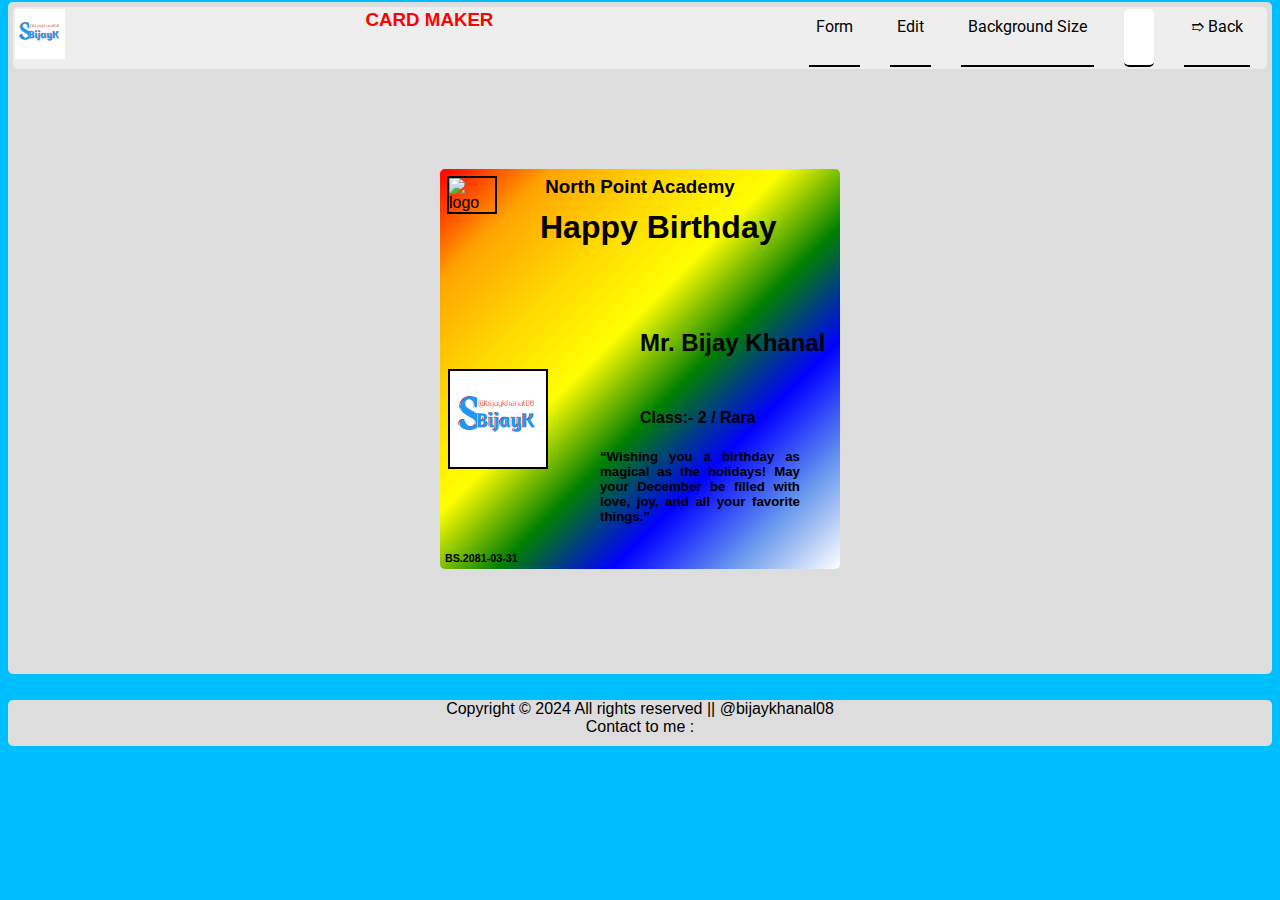
==== card.html @ 873ac7bd "Update card.html" ====
<!DOCTYPE html>
<html lang="en">
<head>
  <meta charset="UTF-8">
  <meta http-equiv="X-UA-Compatible" content="IE=Edge">
  <meta name="viewport" content="width=device-width, initial-scale=1">

  <title>sBijayK</title>
  
  <!-- HTML -->
  

  <!-- Custom Styles -->
 <link href="https://fonts.googleapis.com/css2?family=Roboto&display=swap" rel="stylesheet">
  <link href="https://fonts.googleapis.com/css2?family=Dancing+Script&family=Pacifico&family=Great+Vibes&family=Allura&family=Satisfy&family=Cookie&family=Shadows+Into+Light&family=Agatha&family=Self+Deception&family=Lemon+Jelly&family=Lovely+Coffee&family=The+Scientist&display=swap" rel="stylesheet">
<link rel="stylesheet" href="https://cdnjs.cloudflare.com/ajax/libs/font-awesome/6.6.0/css/all.min.css" integrity="sha512-Kc323vGBEqzTmouAECnVceyQqyqdsSiqLQISBL29aUW4U/M7pSPA/gEUZQqv1cwx4OnYxTxve5UMg5GT6L4JJg==" crossorigin="anonymous" referrerpolicy="no-referrer" />
  <link rel="stylesheet" href="style.css">
 <link rel="website icon" type="png" href="img/mero.jpg">
 <link href="https://nepalidatepicker.sajanmaharjan.com.np/nepali.datepicker/css/nepali.datepicker.v4.0.1.min.css" rel="stylesheet" type="text/css" />
 <link href="/path/to/local/nepali.datepicker.min.css" rel="stylesheet" type="text/css" />
 
 <script src="https://html2canvas.hertzen.com/dist/html2canvas.min.js"></script>
 <link rel="stylesheet" href="https://cdnjs.cloudflare.com/ajax/libs/cropperjs/1.5.12/cropper.min.css">
 <script src="https://cdnjs.cloudflare.com/ajax/libs/cropperjs/1.5.12/cropper.min.js"></script>
</head>

<body>
  <div class="whole">
    <div class="top">
      <div class="logo">
        <h3><img src="img/mero.jpg" width="50"></h3>
      </div>
      <div class="Title">
        <h3>CARD MAKER</h3>
      </div>
      <ul>
    <li onclick="Form()" id="FO">Form</li>
    
    <li onclick="Edit()" id="ED">Edit</li>
    <li onclick="BS()" id="BS">Background Size</li>
<li id="dwn"> <i class="fa-solid fa-download"></i>
</li>
    <li onclick="Back()">➱ Back</li>
      </ul>
    </div>
 <div class="main">
   <div class="mid">
    <div class="result">
      <img src="" id="baback" alt="h">
      <img src="logo.png" alt="logo" id="logo">
      <h3 id="npa">North Point Academy</h3>
   <h1 id="statuS">Happy Birthday</h1>
      <img src="img/mero.jpg" alt="" id="pp">
      <h2 id="bName">Mr. Bijay Khanal</h2>
      <h4 id="clsp">Class:- 2 / Rara</h4>
      <h5 id="wishess">“Wishing you a birthday as magical as the holidays! May your December be filled with love, joy, and all your favorite things.”</h5>
      <h6 id="daTe">BS.2081-03-31</h6>
    </div>
         <div class="editz" id="scLogo">
          <h3>School's Logo</h3>
          <hr><br>
          <div class="grid">
            <label for="size">Size :-</label>
          <div>  <input type="range" id="size" min="0" max="100" class="range" value="0" oninput="rangeSliderA(this.value)">
                 <p id="rangeValueA">0%</p>
          </div>
          <label>Border Radius :-</label>
             <div>  <input type="range" id="size" min="0" max="100" class="range" value="0" oninput="rangeSliderG(this.value)">
                 <p id="rangeValueG">0%</p>
          </div>
          <label>Border :-</label>
          <button onclick="nonBorder()">Hide Border</button>
            <label for="color">Border Color :-</label>
            <input type="color" id="colorA">
      

          </div>
        </div>
          <div class="editz" id="scPp">
            <h3>Image</h3>
            <hr><br>
            <div class="grid">
              <label for="size">Size :-</label>
              <div> <input type="range" id="size" min="0" max="100" class="range" value="0" oninput="rangeSliderC(this.value)">
                <p id="rangeValueC">0%</p>
              </div>
              <label>Border Radius :-</label>
              <div> <input type="range" id="size" min="0" max="100" class="range" value="0" oninput="rangeSliderH(this.value)">
                <p id="rangeValueH">0%</p>
              </div>
              <label>Border :-</label>
              <button onclick="nonBorderA()">Hide Border</button>
              <label for="color">Border Color :-</label>
              <input type="color" id="colorC">
 
 
            </div>
          </div>
    
        <div class="editz" id="scName">
          <h3>School's Name</h3>
          <hr><br>
          <div class="grid">
            <label for="size">Size :-</label>
          <div>  <input type="range" id="size" min="0" max="100" class="range" value="0" oninput="rangeSlider(this.value)">
                 <p id="rangeValue">0%</p>
          </div>
            <label for="color">Color :-</label>
            <input type="color" id="color">
       <label for="font">Font</label>
      <select id="font" onchange="changeFont()">
       <optgroup label="Normal Fonts">
            <option value="tahoma">Tahoma</option>
            <option value="times new roman">Times New Roman</option>
            <option value="roboto">Roboto</option>
        </optgroup>
        <optgroup label="Cursive Fonts">
            <option value="'Pacifico', cursive">Pacifico</option>
            <option value="'Comic Sans MS', cursive">Comic Sans MS</option>
            <option value="'Dancing Script', cursive">Dancing Script</option>
            <option value="'Great Vibes', cursive">Great Vibes</option>
            <option value="'Allura', cursive">Allura</option>
            <option value="'Satisfy', cursive">Satisfy</option>
            <option value="'Cookie', cursive">Cookie</option>
            <option value="'Shadows Into Light', cursive">Shadows Into Light</option>
       
        </optgroup>



</select>
        <button type="submit" onclick="bold()">B</button>
       <button type="submit" onclick="uppercase()">Uppercase</button> 

          </div>
        </div>
  
        <div class="editz" id="scStatus">
          <h3>Title</h3>
          <hr><br>
          <div class="grid">
            <label for="size">Size :-</label>
          <div>  <input type="range" id="size" min="0" max="100" class="range" value="0" oninput="rangeSliderB(this.value)">
                 <p id="rangeValueB">0%</p>
          </div>
            <label for="colorB">Color :-</label>
            <input type="color" id="colorB">
       <label for="font">Font</label>
      <select id="fontB" onchange="changeFont()">
       <optgroup label="Normal Fonts">
            <option value="tahoma">Tahoma</option>
            <option value="times new roman">Times New Roman</option>
            <option value="roboto">Roboto</option>
        </optgroup>
        <optgroup label="Cursive Fonts">
            <option value="'Pacifico', cursive">Pacifico</option>
            <option value="'Comic Sans MS', cursive">Comic Sans MS</option>
            <option value="'Dancing Script', cursive">Dancing Script</option>
            <option value="'Great Vibes', cursive">Great Vibes</option>
            <option value="'Allura', cursive">Allura</option>
            <option value="'Satisfy', cursive">Satisfy</option>
            <option value="'Cookie', cursive">Cookie</option>
            <option value="'Shadows Into Light', cursive">Shadows Into Light</option>
       
        </optgroup>



</select>
        <button type="submit" onclick="boldB()">B</button>
       <button type="submit" onclick="uppercaseB()">Uppercase</button> 

          </div>
        </div>
      
        <div class="editz" id="bBName">
          <h3>Name</h3>
          <hr><br>
          <div class="grid">
            <label for="size">Size :-</label>
          <div>  <input type="range" id="size" min="0" max="100" class="range" value="0" oninput="rangeSliderD(this.value)">
                 <p id="rangeValueD">0%</p>
          </div>
            <label for="colorD">Color :-</label>
            <input type="color" id="colorD">
       <label for="font">Font</label>
      <select id="fontD" onchange="changeFontD()">
       <optgroup label="Normal Fonts">
            <option value="tahoma">Tahoma</option>
            <option value="times new roman">Times New Roman</option>
            <option value="roboto">Roboto</option>
        </optgroup>
        <optgroup label="Cursive Fonts">
            <option value="'Pacifico', cursive">Pacifico</option>
            <option value="'Comic Sans MS', cursive">Comic Sans MS</option>
            <option value="'Dancing Script', cursive">Dancing Script</option>
            <option value="'Great Vibes', cursive">Great Vibes</option>
            <option value="'Allura', cursive">Allura</option>
            <option value="'Satisfy', cursive">Satisfy</option>
            <option value="'Cookie', cursive">Cookie</option>
            <option value="'Shadows Into Light', cursive">Shadows Into Light</option>
       
        </optgroup>



</select>
        <button type="submit" onclick="boldD()">B</button>
       <button type="submit" onclick="uppercaseD()">Uppercase</button> 

          </div>
        </div>
  
          <div class="editz" id="bBcls">
          <h3>Class / Section</h3>
          <hr><br>
          <div class="grid">
            <label for="size">Size :-</label>
          <div>  <input type="range" id="size" min="0" max="100" class="range" value="0" oninput="rangeSliderE(this.value)">
                 <p id="rangeValueE">0%</p>
          </div>
            <label for="color">Color :-</label>
            <input type="color" id="colorE">
       <label for="font">Font</label>
      <select id="fontE" onchange="changeFontE()">
       <optgroup label="Normal Fonts">
            <option value="tahoma">Tahoma</option>
            <option value="times new roman">Times New Roman</option>
            <option value="roboto">Roboto</option>
        </optgroup>
        <optgroup label="Cursive Fonts">
            <option value="'Pacifico', cursive">Pacifico</option>
            <option value="'Comic Sans MS', cursive">Comic Sans MS</option>
            <option value="'Dancing Script', cursive">Dancing Script</option>
            <option value="'Great Vibes', cursive">Great Vibes</option>
            <option value="'Allura', cursive">Allura</option>
            <option value="'Satisfy', cursive">Satisfy</option>
            <option value="'Cookie', cursive">Cookie</option>
            <option value="'Shadows Into Light', cursive">Shadows Into Light</option>
       
        </optgroup>



</select>
        <button type="submit" onclick="boldE()">B</button>
       <button type="submit" onclick="uppercaseE()">Uppercase</button> 

          </div>
        </div>
 
         <div class="editz" id="bBdate">
          <h3>Date</h3>
          <hr><br>
          <div class="grid">
            <label for="size">Size :-</label>
          <div>  <input type="range" id="size" min="0" max="100" class="range" value="0" oninput="rangeSliderF(this.value)">
                 <p id="rangeValueF">0%</p>
          </div>
            <label for="color">Color :-</label>
            <input type="color" id="colorF">
       <label for="font">Font</label>
      <select id="fontF" onchange="changeFontF()">
       <optgroup label="Normal Fonts">
            <option value="tahoma">Tahoma</option>
            <option value="times new roman">Times New Roman</option>
            <option value="roboto">Roboto</option>
        </optgroup>
        <optgroup label="Cursive Fonts">
            <option value="'Pacifico', cursive">Pacifico</option>
            <option value="'Comic Sans MS', cursive">Comic Sans MS</option>
            <option value="'Dancing Script', cursive">Dancing Script</option>
            <option value="'Great Vibes', cursive">Great Vibes</option>
            <option value="'Allura', cursive">Allura</option>
            <option value="'Satisfy', cursive">Satisfy</option>
            <option value="'Cookie', cursive">Cookie</option>
            <option value="'Shadows Into Light', cursive">Shadows Into Light</option>
       
        </optgroup>



</select>
        <button type="submit" onclick="boldF()">B</button>
       

          </div>
        </div>
  
           <div class="editz" id="bBmes">
          <h3>Messege</h3>
          <hr><br>
          <div class="grid">
            <label for="size">Size :-</label>
          <div>  <input type="range" id="size" min="0" max="100" class="range" value="0" oninput="rangeSliderI(this.value)">
                 <p id="rangeValueI">0%</p>
          </div>
            <label for="color">Color :-</label>
            <input type="color" id="colorI">
       <label for="font">Font</label>
      <select id="fontI" onchange="changeFontI()">
       <optgroup label="Normal Fonts">
            <option value="tahoma">Tahoma</option>
            <option value="times new roman">Times New Roman</option>
            <option value="roboto">Roboto</option>
        </optgroup>
        <optgroup label="Cursive Fonts">
            <option value="'Pacifico', cursive">Pacifico</option>
            <option value="'Comic Sans MS', cursive">Comic Sans MS</option>
            <option value="'Dancing Script', cursive">Dancing Script</option>
            <option value="'Great Vibes', cursive">Great Vibes</option>
            <option value="'Allura', cursive">Allura</option>
            <option value="'Satisfy', cursive">Satisfy</option>
            <option value="'Cookie', cursive">Cookie</option>
            <option value="'Shadows Into Light', cursive">Shadows Into Light</option>
       
        </optgroup>



</select>
        <button type="submit" onclick="boldI()">B</button>
       <button type="submit" onclick="uppercaseI()">Uppercase</button> 

          </div>
        </div>
   
    
   </div>
   <div class="form">
    <h1>Card Maker...</h1>
    <hr>
    <div class="grid">
      <div class="file">
        
       <input type="file" id="uplogo">
       <div>
         <h5><i class="fa-solid fa-image"></i></h5>
         <p>Upload School's Logo</p>
       </div>
             </div>

       <input type="text" placeholder="Enter School's Name..." id="sclName" value="North Point Academy">
      
    </div>
    <hr>
      <div class="grid">
  <select name="" id="mrmrs">
    <option value="Mr.">Mr.</option>
    <option value="Miss.">Miss.</option>
    <option value="Mrs.">Mrs.</option>
  </select>
    <input type="text" placeholder="Enter Name here..." id="bbName">
  <select name="" id="stdntstff">
    <option value="Student">Student</option>
    <option value="Staff">Staff</option>
  </select>

<div class="stff">
  <input type="text" list="stff" placeholder="Enter position..." id="PositionS">
  <datalist id="stff">
     <option value="Teacher">Teacher</option>
    <option value="MD">MD</option>
    <option value="Chairman">Chairman</option>
    <option value="Principal">Principal</option>
 <option value="Vice-Principal">Vice-Principal</option>
 <option value="IT Co-ordinator">IT Co-ordinator</option>
 <option value="Accountant">Accountant</option>
 <option value="Office Assistant">Office Assistant</option>
 <option value="Guard">Guard</option>
 <option value="Bus Driver">Bus Driver</option>
 <option value="Bus Helper">Bus Helper</option>
  </datalist>
</div>

<div class="stdnt">
<input type="text" list="stdnt" id="StudentP" value="" placeholder="Enter class" />
  <datalist id="stdnt">
 <option value="Child-Play / Kopila">Child-Play / Kopila</option>
  <option value="Nursery / Sun">Nursery / Sun</option>
  <option value="Nursery / Moon">Nursery / Moon</option>
  <option value="Lkg / Munal">Lkg / Munal</option>
  <option value="Lkg / Mayur">Lkg / Mayur</option>
  <option value="Lkg / Danphe">Lkg / Danphe</option>
  <option value="Ukg / Dhaulagiri">Ukg / Dhaulagiri</option>
  <option value="Ukg / Ratnagiri">Ukg / Ratnagiri</option>
  <option value="1 / Rose">1 / Rose</option>
  <option value="1 / Lotus">1 / Lotus</option>
  <option value="2 / Rara">2 / Rara</option>
  <option value="2 / Begnas">2 / Begnas</option>
  <option value="3 / Mars">3 / Mars</option>
  <option value="3 / Jupiter">3 / Jupiter</option>
  <option value="4 / Peacock">4 / Peacock</option>
  <option value="4 / Lophophorus">4 / Lophophorus</option>
  <option value="5 / A">5 / A</option>
  <option value="6 / A">6 / A</option>
  <option value="7 / A">7 / A</option>
  <option value="8 / A">8 / A</option>
  <option value="9 / A">9 / A</option>
  <option value="10 / A">10 / A</option>
  </datalist>
</div>

    <input id="dob" type="text"  placeholder="Select Date" required/>

<select name="" id="sttts">
  <option value="Happy Birthday">Happy Birthday</option>
 <option value="Congratulation">Congratulation</option>
</select>

      </div>
      <hr>
 <div class="grid">
       <div class="file">
 
         <input type="file" id="upImage">
         <div>
           <h5><i class="fa-solid fa-image"></i></h5>
           <p>Upload Image</p>
         </div>
 </div>
    <div class="file">
 
      <input type="file" id="changeBackba">
      <div>
        <h5><i class="fa-solid fa-image"></i></h5>
        <p>Change Custom Background</p>
      </div>
    </div>
   </div>
  <hr>
 
 
  <div class="grid">
  <textarea name="" id="wishesss" cols="30" rows="5" placeholder="Enter Messege here...">“Wishing you a birthday as magical as the holidays! May your December be filled with love, joy, and all your favorite things.”</textarea>
  </div>
  <hr>
  <div class="grid">
    <button type="submit" onclick="fClose()">Cancel</button>
    <button type="submit" onclick="submitF()">Submit</button>
  </div>
   </div>
   <div class="edit">
    <h1>Edit</h1>
    <hr>
    <div class="grid">
    <label for="schoolLogo">School's Logo</label>
    <label for="schoolLogo">
      <input type="checkbox" id="schoolLogo" onclick="checkOnlyOne(this)" name="toggle">
      <span>      
      <i class="indicator"></i>
</span>
    </label>
   
    <label for="schoolName">School's Name</label>
    <label for="schoolName">
      <input type="checkbox" id="schoolName" onclick="checkOnlyOne(this)" name="toggle">

      <span>
        <i class="indicator"></i>
      </span>
    </label>
        <label for="title">Title</label>
        <label for="title">
         <input type="checkbox" id="title" onclick="checkOnlyOne(this)" name="toggle">

          <span>
            <i class="indicator"></i>
          </span>
        </label>
 
  </div>
  <hr>
      <div class="grid">
        <label for="Image">Image</label>
        <label for="Image">
       <input type="checkbox" id="Image" onclick="checkOnlyOne(this)" name="toggle">

          <span>
            <i class="indicator"></i>
          </span>
        </label>
  
        <label for="naMe">Name</label>
        <label for="naMe">
         <input type="checkbox" id="naMe" onclick="checkOnlyOne(this)" name="toggle">
          <span>
            <i class="indicator"></i>
          </span>
        </label>

         <label for="cass">Class / Section</label>
         <label for="cass">
         <input type="checkbox" id="cass" onclick="checkOnlyOne(this)" name="toggle">

           <span>
             <i class="indicator"></i>
           </span>
         </label>

        <label for="dAte">Date</label>
        <label for="dAte">
         <input type="checkbox" id="dAte" onclick="checkOnlyOne(this)" name="toggle">

          <span>
            <i class="indicator"></i>
          </span>
        </label>
 
        <label for="mEssege">Messege</label>
        <label for="mEssege">
        <input type="checkbox" id="mEssege" onclick="checkOnlyOne(this)" name="toggle">

          <span>
            <i class="indicator"></i>
          </span>
        </label>
      </div>
      <hr>
  <div class="eclose">
    <button type="submit" onclick="eClose()">Close</button>
  </div>
  </div>
  <div class="backgroundSizeA">
  <p>Background Size</p>
  <hr>
    <div class="backgroundSize">
      
    <div onclick="land()">
    
      16:9
    </div>
    <div onclick="port()">
      9:16
    </div>
    <div onclick="three()">
      3:4
    </div>
    <div onclick="square()">
      1:1
    </div>
        </div>
  <hr><br>
    <a onclick="chBack()">Change Background</a>
    <br/>
  
<button type="submit" onclick="BSclose()">Close</button>
</div>
<div class="changeBack">
  <button type="submit" onclick="chBackC()">×</button>
  <hr>
  <ul>
    
   <li onclick="changeImage('bgg/bg1.jpg')"><img src="bgg/bg1.jpg" alt="bg1"> <span>Background 1</span></li>
   
      <li onclick="changeImage('bgg/bg2.jpg')"><img src="bgg/bg2.jpg" alt="bg2"> <span>Background 2</span></li>

   <li onclick="changeImage('bgg/bg3.jpg')"><img src="bgg/bg3.jpg" alt="bg3"> <span>Background 3</span></li>
   <li onclick="changeImage('bgg/bg4.jpg')"><img src="bgg/bg4.jpg" alt="bg4"> <span>Background 4</span></li>

   <li onclick="changeImage('bgg/bg5.jpg')"><img src="bgg/bg5.jpg" alt="bg5"> <span>Background 5</span></li>
   <li onclick="changeImage('bgg/bg6.jpg')"><img src="bgg/bg6.jpg" alt="bg6"> <span>Background 6</span></li>
   <li onclick="changeImage('bgg/bg7.jpg')"><img src="bgg/bg7.jpg" alt="bg7"> <span>Background 7</span></li>
   <li onclick="changeImage('bgg/bg8.jpg')"><img src="bgg/bg8.jpg" alt="bg8"> <span>Background 8</span></li>
 
   <li onclick="changeImage('bgg/bg10.jpg')"><img src="bgg/bg10.jpg" alt="bg9"> <span>Background 9</span></li>
  
   <li onclick="changeImage('bgg/bg13.jpg')"><img src="bgg/bg13.jpg" alt="bg10"> <span>Background 10</span></li>


  </ul>
</div>
  </div>
  </div>
  <div id="cropperModal" style="display:none; position: fixed; top: 50%; left: 50%; transform: translate(-50%, -50%); background: #fff; padding: 20px; z-index: 1000; border-radius: 10px; max-width: 80%; max-height: 80%;">
    <div style="max-width: 300px; max-height: 300px; overflow: hidden; margin: 0 auto;">
      <img id="cropperImage" src="" style="max-width: 100%; display: block;">
    </div>
    <div style="text-align: center; margin-top: 15px;">
      <button id="cropButton" style="padding: 10px 20px; margin-right: 10px; color: cornflowerblue;">
        <i class="fa-solid fa-crop"></i>
  
        Crop</button>
      <button id="cancelCrop" style="padding: 10px 20px; color: red;"> <i class="fa-solid fa-circle-xmark"></i>
        Cancel</button>
    </div>
  </div>
  <script src="main.js"></script>
  <script src="staff.js"></script>
  <script src="size.js"></script>
  <script src="color.js"></script>
  <script src="bold.js"></script>
  <script src="font.js"></script>
 
    <script src="submit.js"></script>
        <script src="https://nepalidatepicker.sajanmaharjan.com.np/nepali.datepicker/js/nepali.datepicker.v4.0.1.min.js" type="text/javascript"></script>
    <script src="/path/to/local/nepali.datepicker.min.js" type="text/javascript"></script>
      <script type="text/javascript">
document.getElementById('dwn').addEventListener('click', function() {
  const card = document.querySelector('.result');
  html2canvas(card).then(canvas => {
    const link = document.createElement('a');
    const timestamp = new Date().getTime(); // Generate a unique timestamp
    link.href = canvas.toDataURL('image/png');
    link.download = `birthday_card_${timestamp}.png`; // Use the timestamp in the download link
    link.click();
  });
});

    window.onload = function() {
      var mainInput = document.getElementById("dob");
      mainInput.nepaliDatePicker();
      
    };
  </script>
<script>
  let cropper;
  const input = document.querySelector("#upImage");
  const cropperModal = document.getElementById('cropperModal');
  const cropperImage = document.getElementById('cropperImage');
  const resultImage = document.getElementById('pp');
  
  input.addEventListener("change", () => {
    const file = input.files[0];
    if (file) {
      const reader = new FileReader();
      reader.onload = () => {
        cropperImage.src = reader.result;
        cropperModal.style.display = 'block';
  
        // Initialize Cropper.js with smaller dimensions
        cropper = new Cropper(cropperImage, {
          aspectRatio: 1, // Adjust as needed
          viewMode: 2,
          minCropBoxWidth: 100, // Minimum crop box width
          minCropBoxHeight: 100, // Minimum crop box height
          autoCropArea: 0.8 // Set the initial crop box size smaller
        });
      };
      reader.readAsDataURL(file);
    }
  });
  
  document.getElementById('cropButton').addEventListener('click', () => {
    const croppedCanvas = cropper.getCroppedCanvas({
      width: 150, // You can adjust the output size here if needed
      height: 150
    });
    resultImage.src = croppedCanvas.toDataURL();
    cropperModal.style.display = 'none';
    cropper.destroy(); // Clean up the cropper instance
  });
  
  document.getElementById('cancelCrop').addEventListener('click', () => {
    cropperModal.style.display = 'none';
    cropper.destroy();
  });
</script>
</body>
<footer>  
<p>Copyright &copy; 2024 All rights reserved || @bijaykhanal08</p>
<div>
  <p>Contact to me :</p>
  <ul>
    <li><a href="tel:9801998525"><i class="fa-solid fa-phone"></i></a></li>
    <li><a href="mailto:khanalbijay16@gmail.com"><i class="fa-solid fa-envelope"></i></a></li>
  </ul>
</div>
</footer>
</html>
---- style.css ----
*{
  margin: 0;
  padding: 0;
  box-sizing: border-box;
}
body{
  background: deepskyblue;
  font-family: 'Segoe UI', Tahoma, Geneva, Verdana, sans-serif;
  padding: 2px;
  display: flex;
  justify-content: center;
  align-items: center;
  flex-direction: column;
}
.whole{
  width: 99%;
  background: #ddd;
  border-radius: 5px;
  padding: 5px;
}
.whole .top{
  background: #eee;
  padding: 2px;
  display: flex;
  justify-content: space-between;
    border-radius: 5px;

}
.top .logo{
  color: deepskyblue;
  
    font-family: 'Pacifico', cursive;
  
}
.top .Title{
 
 color: red; 
}
.top ul{
  display: flex;
}
.top ul li{
  list-style: none;
  margin: 0 15px;
  padding: 8px 7px;
  cursor: pointer;
  border-bottom: 2px solid #000;
  font-family: 'roboto';
}
.top ul li:nth-child(4){
  background: #fff;
  
  border-radius: 5px;
  padding: 8px 15px;
}
.top ul li:nth-child(4):hover{
    background: #fff;

}
.top ul li:hover{
  border-color: cornflowerblue;
  color: cornflowerblue;
}
.whole .main{
  position: relative;
  width: 100%;
}
.main .form{
  position: absolute;
  top: 0;
  background: linear-gradient(1)15deg, rgba(255, 255, 255, 0.1),rgba(255, 255, 255, 1);
  backdrop-filter: blur(10px);
  -webkit-backdrop-filter: blur(10px);
  border: 2px solid #333;
  padding: 6px 5px;
  border-radius: 5px;
  display: none;
  transition: 0.7s;
}
.main .edit,.main .backgroundSizeA{
  position: absolute;
  top: 0;
  left: 3%;
  background: linear-gradient(1)15deg, rgba(255, 255, 255, 0.1), rgba(255, 255, 255, 1);
  backdrop-filter: blur(10px);
  -webkit-backdrop-filter: blur(10px);
  border: 2px solid #333;
  padding: 6px 5px;
  border-radius: 5px;
   display: none;

  transition: 0.7s;
}
.main .backgroundSize, .editz .grid{
 display: grid;
    grid-gap: 10px;
    grid-template-columns: repeat(2, 1fr);
    padding: 10px 3px;
}
.main .backgroundSize div{
  padding: 15px 10px;
  background: #444;
  border-radius: 5px;
  color: #fff;
  cursor: pointer;
}
.main .backgroundSize div:hover{
  background: deepskyblue;
}
.form h1,.edit h1{
  color: red;
}
.form .grid,.edit .grid{
  display: grid;
  grid-gap: 10px;
  grid-template-columns: repeat(2,1fr);
  padding: 10px 3px;
}
.grid input,.grid select{
  padding: 5px;
  border-radius: 3px;
  outline: none;
  border: 2px solid #333;
  background: #ddd;
  color: #333;
}
.grid input::placeholder {
    color: #333;

}
.grid textarea{
    padding: 5px;
    border-radius: 3px;
    outline: none;
    border: 2px solid #333;
    background:#ddd;
    color: #333;
    resize: none;
}
.grid .file{
  position: relative;
  border: 2px solid #333;
    border-radius: 3px;
border-style: dashed;
background: #ddd;
}
.file input{
  opacity: 0;
}
.file div{
  text-align: center;
  position :absolute;
  top: 50%;
  left: 50%;
  transform: translate(-50%,-50%);
  pointer-events: none;
}
.file div h5{
  font-size: 10px;
 }
.file div p{
    font-size: 10px;

}
.grid button{
  padding: 6px 3px;
  border-radius: 5px;
  border: none;
  outline: none;
  cursor: pointer;
    color: #fff;
font-weight: bold;
}
.grid button:nth-child(1){
  background:transparent;
  border: 2px solid red;
  color: red;
}
.grid button:nth-child(2){
  background: cornflowerblue;
}
.main .mid{
  width: 100%;
  height: 600px;
}
.grid label{
  cursor: pointer;
}

/* Hide default checkbox */
label input {
  display: none;
}

/* Styling for every even label in the .grid container */
.grid label:nth-child(even){
  width: 50px;
  height: 25px;
  border: 2px solid cornflowerblue;
  position: relative;
  border-radius: 20px;
  display: inline-block;
  cursor: pointer;
}

/* Style for the circle inside the checkbox (toggle indicator) */
.grid label:nth-child(even) span{
  position: absolute;
  top: 0.75px;
  left: 2.5px;
  width: 20px;
  height: 20px;
  background-color: red;
  border-radius: 50%;
  transition: all 0.3s ease;
}
.grid label:nth-child(even) span .indicator{
position: absolute;
  left: 50%;
  top: 50%;
  transform: translate(-50%,-50%);
  height: 5px;
  width: 5px;
  background: #000;
  border-radius: 50%;
    transition: all 0.3s ease;

}
/* Move the indicator when checked */

.grid label:nth-child(even) input:checked + span{
  left: 24px; /* Moves the indicator to the right side */
  background-color: cornflowerblue; /* Changes color when checked */
}
.grid label:nth-child(even) input:checked + span .indicator{
  background: #fff;
}
.eclose{
  margin: 5px;
}
.eclose button,.backgroundSizeA button{
    padding: 6px 3px;
    border-radius: 5px;
    border: 2px solid red;
    outline: none;
    cursor: pointer;
    color: red;
    font-weight: bold;
    background: transparent;
    width: 100%;
}
.main .mid .result{
  position: absolute;
 top: 50%;
 left: 50%;
 transform: translate(-50%,-50%);
 height: 400px;
 width: 400px;
 background: linear-gradient(135deg,red,orange,gold,yellow,green,blue,cornflowerblue,#fff);
 border-radius: 5px;
 
}
.main .mid .editz{
  position:absolute;
  top: 5%;
  right: 5%;
  display: none;
  background: linear-gradient(1)15deg, rgba(255, 255, 255, 0.1),rgba(255, 255, 255, 1);
  backdrop-filter: blur(10px);
  -webkit-backdrop-filter: blur(10px);
  border: 2px solid #333;
  padding: 6px 5px;
  border-radius: 5px;
}
.editz h3{
  background: red;
  color: #fff;
  padding: 7px 2px;
  text-align: center;
}
.editz label:nth-child(odd){
  color: red;
}
.editz button{
  background: deepskyblue;
}
.result img{
  position: absolute;
  width: 50px;
}
.result #npa{
  position: absolute;
  left: 0;
  top: 7px;
  text-align: center;
  text-transform: capitalize;
  width: 100%;
}
#logo{
  top: 7px;
  left: 7px;
  border: 2px solid #000;
}
.editz .range{
  padding: 0;
  width: 150px;
  height: 15px;
  appearance: none;
  outline: none;
  border-radius: 15px;
  overflow: hidden;
  border:2px solid cornflowerblue;
}
.editz .range::-webkit-slider-thumb{
  appearance: none;
  height: 15px;
  width: 15px;
  border-radius: 50%;
  border: 4px solid cornflowerblue;
   box-shadow: -410px 0 0 400px cornflowerblue;
}
.editz #rangeValue,
.editz #rangeValueA,
.editz #rangeValueB,
.editz #rangeValueC,
.editz #rangeValueD,
.editz #rangeValueE,
.editz #rangeValueF,
.editz #rangeValueG, 
.editz #rangeValueH

{
  position: relative;
  width: 60px;
  border-radius: 15px;
  font-size: 1em;
  color: #fff;
  background: cornflowerblue;
  text-align: center;
  
}

.editz #color,
.editz #colorA,
.editz #colorB,
.editz #colorC,
.editz #colorD,
.editz #colorE,
.editz #colorF
{
  padding: 0;
  border-radius: 5px;
}
footer{
  background: #ddd;
  width: 99%;
  margin-top: 2%;
  border-radius: 5px;
  text-align: center;
}
footer ul{
  display: flex;
  width: 100%;
  
  justify-content: center;
  align-items: center;
}
footer ul li{
  list-style: none;
  margin: 5px 10px;
}
footer ul li a{
  text-decoration: none;
  color: cornflowerblue;
}
.result h2{
  position: absolute;
  top: 40%;
  left: 50%;
}
.result h4{
  position: absolute;
  top: 60%;
  left: 50%;
}
.result h5{
  position: absolute;
  top: 70%;
  left: 40%;
  text-align: justify;
  width: 50%;
}
.result h6{
  position: absolute;
  bottom: 5px;
  left: 5px;
}
.result #pp{
  top: 50%;
  left: 2%;
  width: 100px;
  border: 2px solid #000;
}
.result h1{
  position: absolute;
  left: 25%;
  top: 10%;
}
.dwn a{
    text-decoration:none;

  width: 200px;
  padding: 7px 8px;
  background: cornflowerblue;
  color:#fff;
  border: 2px solid #fff;
  border-radius: 5px;
  cursor: pointer;
  position: absolute;
  top: 4%;
}
.backgroundSizeA a{
  padding: 5px 4px;
  background: deepskyblue;
  color: #fff;
  border-radius: 4px;
  cursor: pointer;
}
.backgroundSizeA a:hover{
  background: cornflowerblue;
}
.backgroundSizeA p{
  color: red;
}
.changeBack{
  position: absolute;
  right: 2px;
  top: 1%;
   background: linear-gradient(1)15deg, rgba(255, 255, 255, 0.1),rgba(255, 255, 255, 1);
  backdrop-filter: blur(10px);
  -webkit-backdrop-filter: blur(10px);
  border: 2px solid #333;
  padding: 6px 5px;
  border-radius: 5px;
  display: none;
 
}
.changeBack ul{
  height: 300px;
  overflow-y: auto;
}
.changeBack ul li{
  list-style: none;
  display: flex;
  justify-content: space-between;
  align-items: center;
  border: 2px solid #333;
  padding: 3px 5px;
  border-radius: 10px;
  background: skyblue;
  color: #fff;
  margin: 5px 0;
    cursor: pointer;

}
.changeBack ul li:hover{
  background: cornflowerblue;
}
.changeBack ul li img{
  width: 50px;
  height: 50px;
  margin: 0 15px 0 0;
  border-radius: 4px;
}
.changeBack button{
  position: relative;
  right: 2%;
  padding: 5px;
  width: 50px;
  background: red;
  color: #fff;
  border: 2px solid darkred;
  border-radius: 4px;
  cursor: pointer;
  font-size: 1.3em;
  cursor: pointer;
}
#baback{
  width: 100%;
  height: 100%;
  display: none;
  position: absolute;
}
.stdnt, .stff{
  width: 100%;
  display: none;
}
.stdnt input,.stff input{
    padding: 5px;
    border-radius: 3px;
    outline: none;
    border: 2px solid #333;
    background: #ddd;
    color: #333;
    width: 100%;
}

#cropperModal button {
  padding: 15px 6px;
  font-size: 2em;
  width: 99%;
  color: #fff;
  background: transparent;
  border: 2px solid cornflowerblue;
  border-radius: 5px;
  letter-spacing: 2px;
  cursor: pointer;
  transition: 0.9s ease-in-out;
}
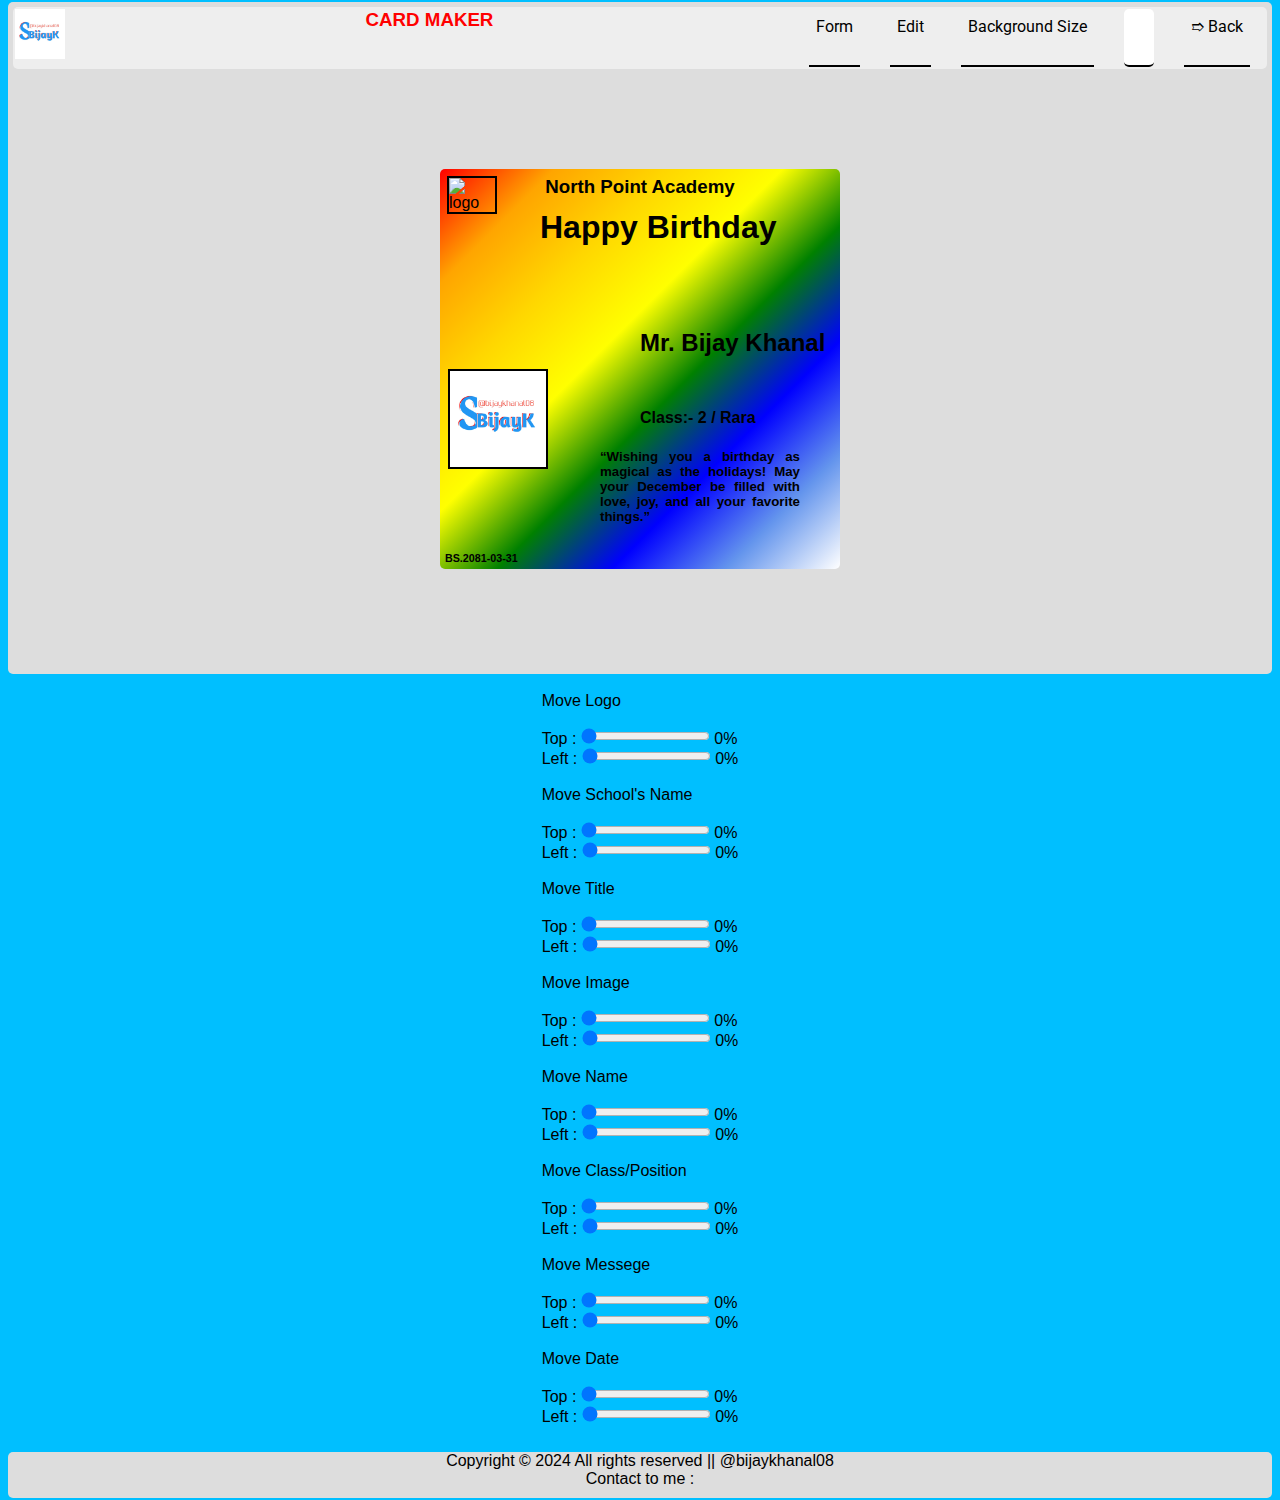
==== commit eee41944: "Update card.html" ====
--- a/card.html
+++ b/card.html
@@ -515,6 +515,15 @@
             <i class="indicator"></i>
           </span>
         </label>
+
+        <label for="Position">Position</label>
+        <label for="Position">
+          <input type="checkbox" id="Position" onclick="checkOnlyOne(this)" name="toggle">
+
+          <span>
+            <i class="indicator"></i>
+          </span>
+        </label>
       </div>
       <hr>
   <div class="eclose">
@@ -584,14 +593,128 @@
       <button id="cancelCrop" style="padding: 10px 20px; color: red;"> <i class="fa-solid fa-circle-xmark"></i>
         Cancel</button>
     </div>
+
   </div>
+     <div class="drag" id="drag">
+       <div class="control-group">
+      <br>   <label>Move Logo</label><br><br>
+         <label for="logo-top">Top : </label>
+         <input type="range" id="logo-top" min="0" max="400" value="0" oninput="moveLogo()">
+         <label id="dlt">0%</label>
+         <br>
+         <label for="logo-left">Left : </label>
+         <input type="range" id="logo-left" min="0" max="400" value="0" oninput="moveLogo()">
+           <label id="dll">0%</label>
+
+       </div>
+ 
+       <!-- Controls for Name -->
+       <div class="control-group">
+       <br>  <label>Move School's Name</label><br><br>
+         <label for="name-top">Top : </label>
+         <input type="range" id="name-top" min="0" max="400" value="0" oninput="moveName()">
+            <label id="dnt">0%</label>
+
+         <br>
+         <label for="name-left">Left : </label>
+         <input type="range" id="name-left" min="0" max="400" value="0" oninput="moveName()">
+            <label id="dnl">0%</label>
+
+       </div>
+ 
+        <!-- Controls for Name -->
+        <div class="control-group">
+          <br> <label>Move Title</label><br><br>
+          <label>Top : </label>
+          <input type="range" id="moveTitleT" min="0" max="400" value="0" oninput="moveTt()">
+          <label id="dtt">0%</label>
+ 
+          <br>
+          <label>Left : </label>
+          <input type="range" id="moveTitleL" min="0" max="400" value="0" oninput="moveTt()">
+          <label id="dtl">0%</label>
+ 
+        </div>
+ 
+         <!-- Controls for Name -->
+         <div class="control-group">
+           <br> <label>Move Image</label><br><br>
+           <label>Top : </label>
+           <input type="range" id="movePhotoT" min="0" max="400" value="0" oninput="moveP()">
+           <label id="dpt">0%</label>
+ 
+           <br>
+           <label>Left : </label>
+           <input type="range" id="movePhotoL" min="0" max="400" value="0"  oninput="moveP()">
+           <label id="dpl">0%</label>
+ 
+         </div>
+ 
+          <!-- Controls for Name -->
+          <div class="control-group">
+            <br> <label>Move Name</label><br><br>
+            <label>Top : </label>
+            <input type="range" id="moveNameT" min="0" max="400" value="0" oninput="moveN()">
+            <label id="dNt">0%</label>
+ 
+            <br>
+            <label>Left : </label>
+            <input type="range" id="moveNameL" min="0" max="400" value="0" oninput="moveN()">
+            <label id="dNl">0%</label>
+ 
+          </div>
+ 
+           <!-- Controls for Name -->
+           <div class="control-group">
+             <br> <label>Move Class/Position</label><br><br>
+             <label>Top : </label>
+             <input type="range" id="moveCpT" min="0" max="400" value="0" oninput="moveCP()">
+             <label id="dCpt">0%</label>
+ 
+             <br>
+             <label>Left : </label>
+             <input type="range" id="moveCpL" min="0" max="400" value="0" oninput="moveCP()">
+             <label id="dCpl">0%</label>
+ 
+           </div>
+       
+            <!-- Controls for Name -->
+            <div class="control-group">
+              <br> <label>Move Messege</label><br><br>
+              <label>Top : </label>
+              <input type="range" id="moveMsT" min="0" max="400" value="0" oninput="moveMs()">
+              <label id="dMst">0%</label>
+ 
+              <br>
+              <label>Left : </label>
+              <input type="range" id="moveMsL" min="0" max="400" value="0" oninput="moveMs()">
+              <label id="dMsl">0%</label>
+ 
+            </div>
+       
+              <div class="control-group">
+                <br> <label>Move Date</label><br><br>
+                <label>Top : </label>
+                <input type="range" id="moveDT" min="0" max="400" value="0" oninput="moveD()">
+                <label id="dDt">0%</label>
+  
+                <br>
+                <label>Left : </label>
+                <input type="range" id="moveDL" min="0" max="400" value="0" oninput="moveD()">
+                <label id="dDl">0%</label>
+  
+              </div>     
+       
+     </div>
+     </div>
   <script src="main.js"></script>
   <script src="staff.js"></script>
   <script src="size.js"></script>
   <script src="color.js"></script>
   <script src="bold.js"></script>
   <script src="font.js"></script>
- 
+   <script src="drag.js"></script>
+
     <script src="submit.js"></script>
         <script src="https://nepalidatepicker.sajanmaharjan.com.np/nepali.datepicker/js/nepali.datepicker.v4.0.1.min.js" type="text/javascript"></script>
     <script src="/path/to/local/nepali.datepicker.min.js" type="text/javascript"></script>
@@ -667,4 +790,4 @@
   </ul>
 </div>
 </footer>
-</html>
+              </html>
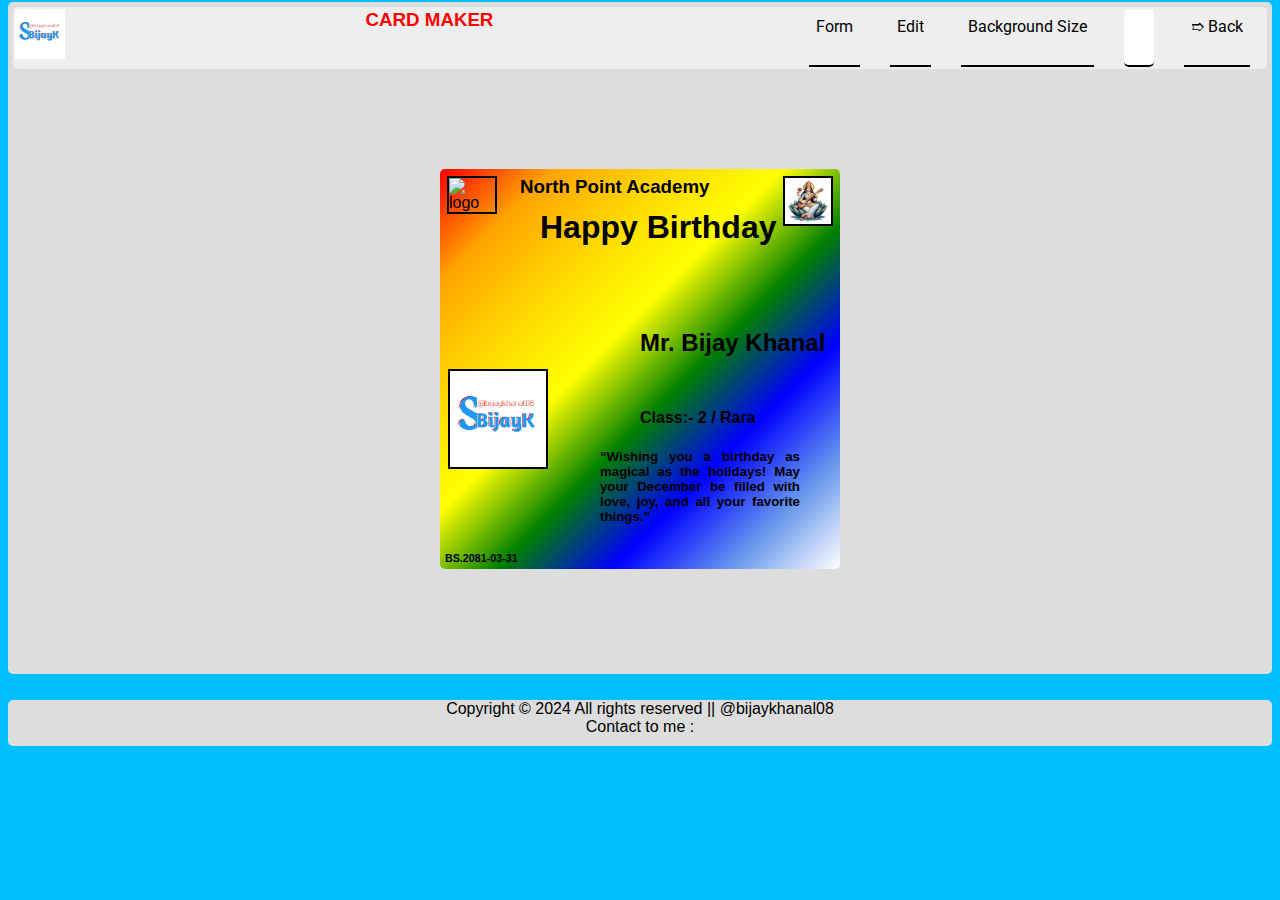
==== commit 915b960e: "Update card.html" ====
--- a/card.html
+++ b/card.html
@@ -48,6 +48,8 @@
     <div class="result">
       <img src="" id="baback" alt="h">
       <img src="logo.png" alt="logo" id="logo">
+     <img src="smata.jpg" alt="Sarswati Mata" id="Smata">
+
       <h3 id="npa">North Point Academy</h3>
    <h1 id="statuS">Happy Birthday</h1>
       <img src="img/mero.jpg" alt="" id="pp">
@@ -76,6 +78,29 @@
 
           </div>
         </div>
+        
+         <div class="editz" id="eXpp">
+           <h3>Extra Picture</h3>
+           <hr><br>
+           <div class="grid">
+             <label for="size">Size :-</label>
+             <div> <input type="range" id="size" min="0" max="100" class="range" value="0" oninput="rangeSliderZ(this.value)">
+               <p id="rangeValueZ">0%</p>
+             </div>
+             <label>Border Radius :-</label>
+             <div> <input type="range" id="size" min="0" max="100" class="range" value="0" oninput="rangeSliderY(this.value)">
+               <p id="rangeValueY">0%</p>
+             </div>
+             <label>Border :-</label>
+             <button onclick="nonBorderZ()">Hide Border</button>
+             <label for="color">Border Color :-</label>
+             <input type="color" id="colorZ">
+
+
+           </div>
+         </div>   
+        
+        
           <div class="editz" id="scPp">
             <h3>Image</h3>
             <hr><br>
@@ -339,7 +364,15 @@
          <p>Upload School's Logo</p>
        </div>
              </div>
-
+ 
+       <div class="file">
+ 
+         <input type="file" id="upsMata">
+         <div>
+           <h5><i class="fa-solid fa-image"></i></h5>
+           <p>Upload Extra Picture</p>
+         </div>
+       </div>
        <input type="text" placeholder="Enter School's Name..." id="sclName" value="North Point Academy">
       
     </div>
@@ -460,6 +493,21 @@
         <i class="indicator"></i>
       </span>
     </label>
+            <label for="eXp">Extra Picture</label>
+            <label for="eXp">
+              <input type="checkbox" id="eXp" onclick="checkOnlyOne(this)" name="toggle">
+    
+              <span>
+                <i class="indicator"></i>
+              </span>
+            </label>
+    
+    
+    
+    
+    
+    
+    
         <label for="title">Title</label>
         <label for="title">
          <input type="checkbox" id="title" onclick="checkOnlyOne(this)" name="toggle">
@@ -608,6 +656,11 @@
 
        </div>
  
+ 
+ 
+ 
+ 
+ 
        <!-- Controls for Name -->
        <div class="control-group">
        <br>  <label>Move School's Name</label><br><br>
@@ -692,7 +745,9 @@
  
             </div>
        
-              <div class="control-group">
+
+     
+               <div class="control-group">
                 <br> <label>Move Date</label><br><br>
                 <label>Top : </label>
                 <input type="range" id="moveDT" min="0" max="400" value="0" oninput="moveD()">
@@ -705,6 +760,21 @@
   
               </div>     
        
+               <div class="control-group">
+                 <br> <label>Move Extra Picture</label><br><br>
+                 <label>Top : </label>
+                 <input type="range" id="movesMT" min="0" max="400" value="0" oninput="movesM()">
+                 <label id="dsMt">0%</label>
+ 
+                 <br>
+                 <label>Left : </label>
+                 <input type="range" id="movesML" min="0" max="400" value="0" oninput="movesM()">
+                 <label id="dsMl">0%</label>
+ 
+               </div>    
+     
+     
+      
      </div>
      </div>
   <script src="main.js"></script>
@@ -790,4 +860,4 @@
   </ul>
 </div>
 </footer>
-              </html>
+</html>
--- a/style.css
+++ b/style.css
@@ -87,7 +87,7 @@
   border: 2px solid #333;
   padding: 6px 5px;
   border-radius: 5px;
-   display: none;
+  display: none;
 
   transition: 0.7s;
 }
@@ -290,15 +290,20 @@
 }
 .result #npa{
   position: absolute;
-  left: 0;
+  left: 20%;
   top: 7px;
-  text-align: center;
+  
   text-transform: capitalize;
-  width: 100%;
+  
 }
 #logo{
   top: 7px;
   left: 7px;
+  border: 2px solid #000;
+}
+#Smata {
+  top: 7px;
+  right: 7px;
   border: 2px solid #000;
 }
 .editz .range{
@@ -327,7 +332,9 @@
 .editz #rangeValueE,
 .editz #rangeValueF,
 .editz #rangeValueG, 
-.editz #rangeValueH
+.editz #rangeValueH, 
+.editz #rangeValueZ, 
+.editz #rangeValueY
 
 {
   position: relative;
@@ -405,6 +412,7 @@
   position: absolute;
   left: 25%;
   top: 10%;
+  text-align: left;
 }
 .dwn a{
     text-decoration:none;
@@ -517,3 +525,33 @@
   cursor: pointer;
   transition: 0.9s ease-in-out;
 }
+.drag{
+  position: absolute;
+  top: 3%;
+  right: 2%;
+  height: 400px;
+  display: none;
+  overflow-y: auto;
+}
+.drag .control-group{
+  padding: 5px;
+  background: #fff;
+  border-radius:5px;
+  margin: 5px 0;
+  width: 200px;
+}
+.drag .control-group label:nth-child(2){
+  color: #fff;
+  background: cornflowerblue;
+  font-weight: bold;
+  padding: 5px;
+  
+  border-radius: 3px;
+}
+.drag .control-group label:nth-child(7), 
+.drag .control-group label:nth-child(11) 
+
+{
+  color: red;
+  font-weight: bold;
+}
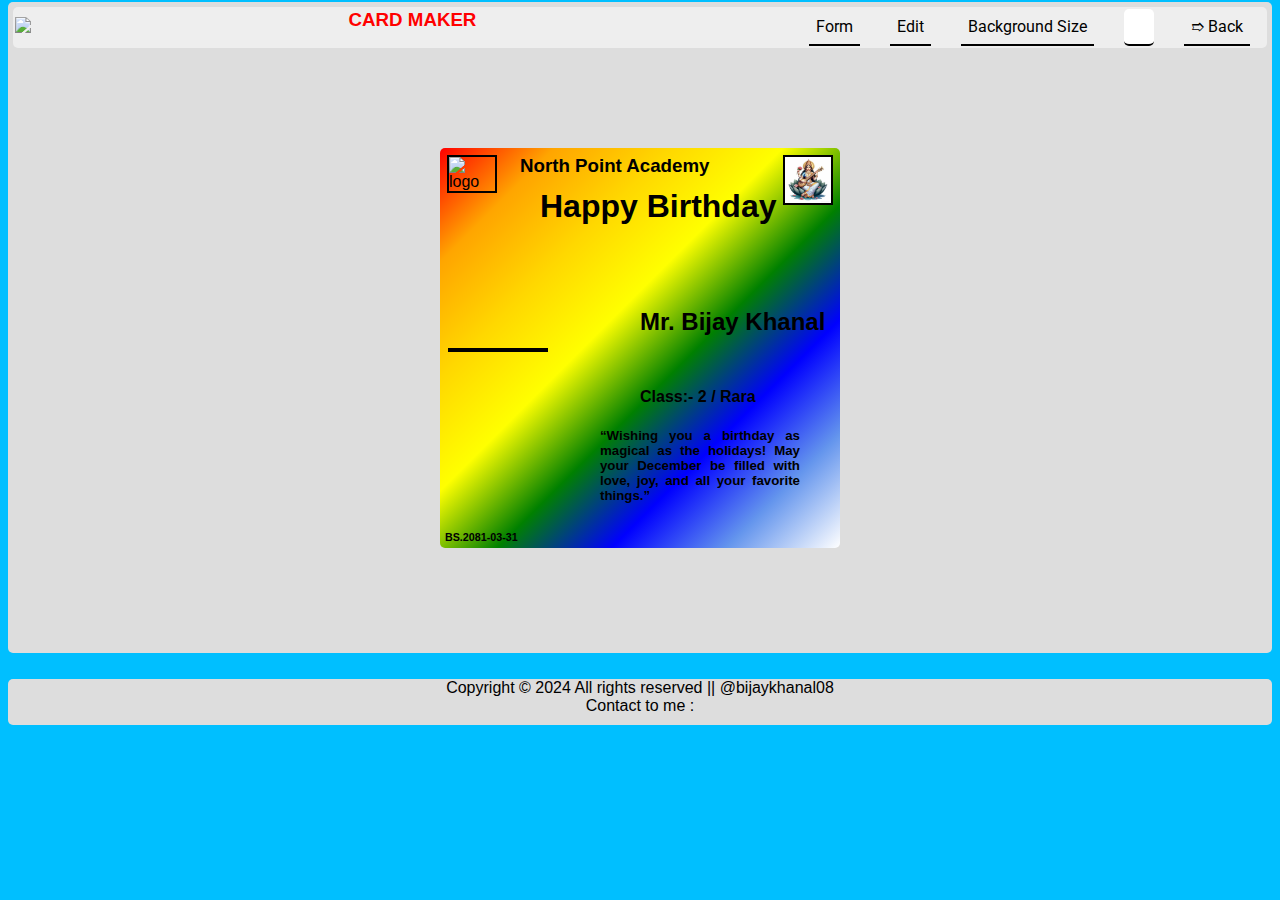
==== commit 149fe8b9: "Update card.html" ====
--- a/card.html
+++ b/card.html
@@ -15,7 +15,7 @@
   <link href="https://fonts.googleapis.com/css2?family=Dancing+Script&family=Pacifico&family=Great+Vibes&family=Allura&family=Satisfy&family=Cookie&family=Shadows+Into+Light&family=Agatha&family=Self+Deception&family=Lemon+Jelly&family=Lovely+Coffee&family=The+Scientist&display=swap" rel="stylesheet">
 <link rel="stylesheet" href="https://cdnjs.cloudflare.com/ajax/libs/font-awesome/6.6.0/css/all.min.css" integrity="sha512-Kc323vGBEqzTmouAECnVceyQqyqdsSiqLQISBL29aUW4U/M7pSPA/gEUZQqv1cwx4OnYxTxve5UMg5GT6L4JJg==" crossorigin="anonymous" referrerpolicy="no-referrer" />
   <link rel="stylesheet" href="style.css">
- <link rel="website icon" type="png" href="img/mero.jpg">
+ <link rel="website icon" type="png" href="mero.jpg">
  <link href="https://nepalidatepicker.sajanmaharjan.com.np/nepali.datepicker/css/nepali.datepicker.v4.0.1.min.css" rel="stylesheet" type="text/css" />
  <link href="/path/to/local/nepali.datepicker.min.css" rel="stylesheet" type="text/css" />
  
@@ -28,7 +28,7 @@
   <div class="whole">
     <div class="top">
       <div class="logo">
-        <h3><img src="img/mero.jpg" width="50"></h3>
+        <h3><img src="mero.jpg" width="50"></h3>
       </div>
       <div class="Title">
         <h3>CARD MAKER</h3>
@@ -52,7 +52,7 @@
 
       <h3 id="npa">North Point Academy</h3>
    <h1 id="statuS">Happy Birthday</h1>
-      <img src="img/mero.jpg" alt="" id="pp">
+      <img src="mero.jpg" alt="" id="pp">
       <h2 id="bName">Mr. Bijay Khanal</h2>
       <h4 id="clsp">Class:- 2 / Rara</h4>
       <h5 id="wishess">“Wishing you a birthday as magical as the holidays! May your December be filled with love, joy, and all your favorite things.”</h5>
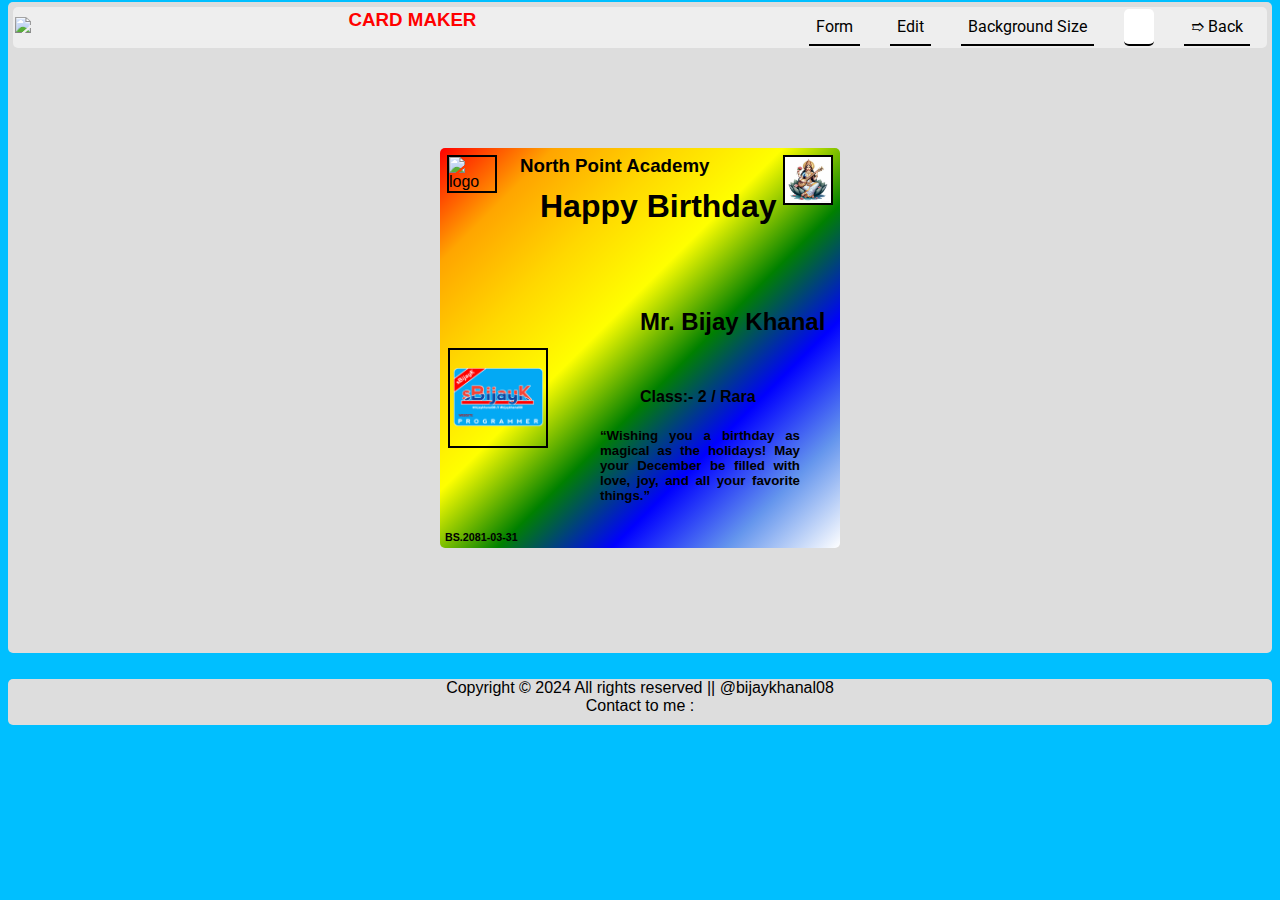
==== commit e8b74009: "Update card.html" ====
--- a/card.html
+++ b/card.html
@@ -15,7 +15,7 @@
   <link href="https://fonts.googleapis.com/css2?family=Dancing+Script&family=Pacifico&family=Great+Vibes&family=Allura&family=Satisfy&family=Cookie&family=Shadows+Into+Light&family=Agatha&family=Self+Deception&family=Lemon+Jelly&family=Lovely+Coffee&family=The+Scientist&display=swap" rel="stylesheet">
 <link rel="stylesheet" href="https://cdnjs.cloudflare.com/ajax/libs/font-awesome/6.6.0/css/all.min.css" integrity="sha512-Kc323vGBEqzTmouAECnVceyQqyqdsSiqLQISBL29aUW4U/M7pSPA/gEUZQqv1cwx4OnYxTxve5UMg5GT6L4JJg==" crossorigin="anonymous" referrerpolicy="no-referrer" />
   <link rel="stylesheet" href="style.css">
- <link rel="website icon" type="png" href="mero.jpg">
+ <link rel="website icon" type="png" href="mero.png">
  <link href="https://nepalidatepicker.sajanmaharjan.com.np/nepali.datepicker/css/nepali.datepicker.v4.0.1.min.css" rel="stylesheet" type="text/css" />
  <link href="/path/to/local/nepali.datepicker.min.css" rel="stylesheet" type="text/css" />
  
@@ -52,7 +52,7 @@
 
       <h3 id="npa">North Point Academy</h3>
    <h1 id="statuS">Happy Birthday</h1>
-      <img src="mero.jpg" alt="" id="pp">
+      <img src="mero.png" alt="" id="pp">
       <h2 id="bName">Mr. Bijay Khanal</h2>
       <h4 id="clsp">Class:- 2 / Rara</h4>
       <h5 id="wishess">“Wishing you a birthday as magical as the holidays! May your December be filled with love, joy, and all your favorite things.”</h5>
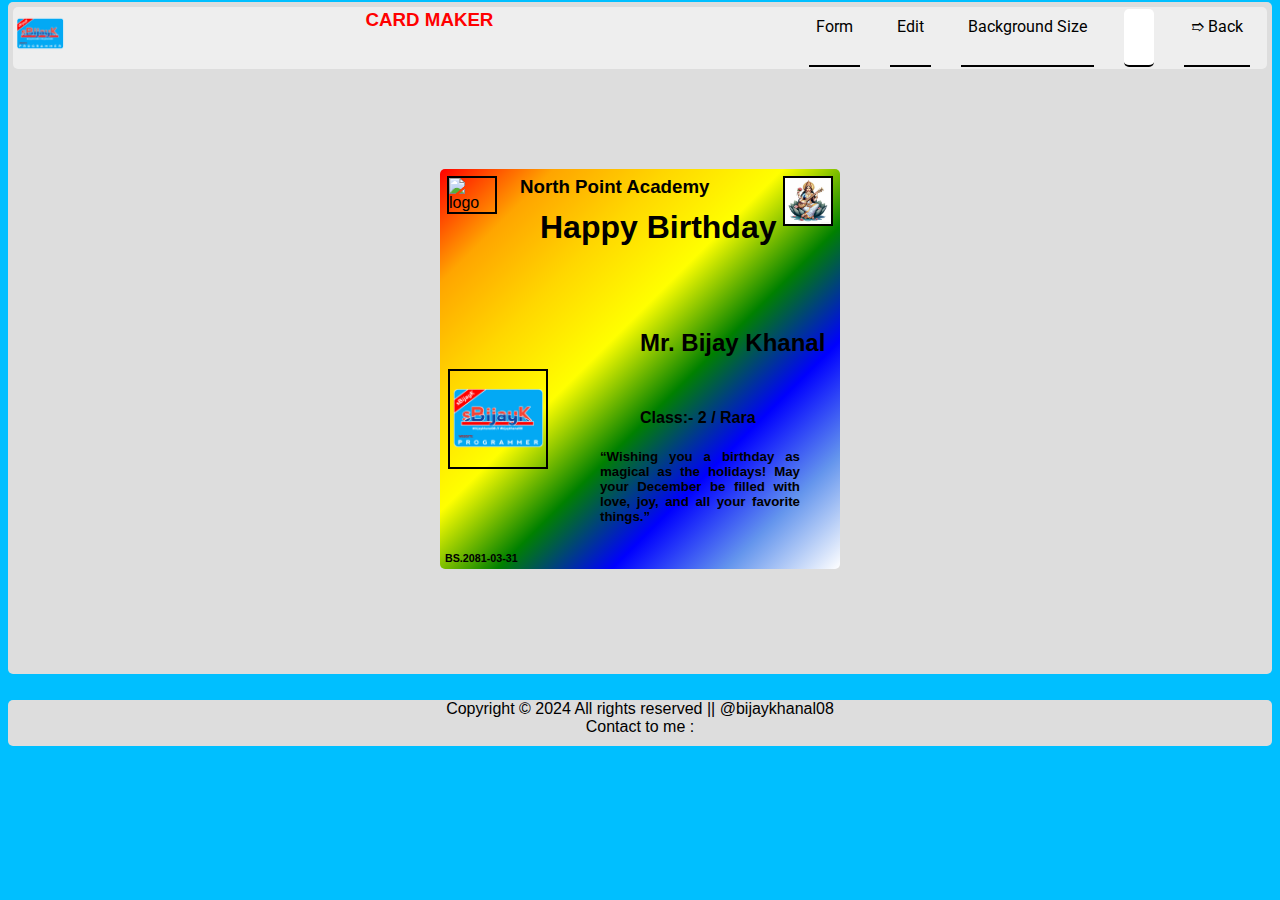
==== commit 64943528: "Update card.html" ====
--- a/card.html
+++ b/card.html
@@ -28,7 +28,7 @@
   <div class="whole">
     <div class="top">
       <div class="logo">
-        <h3><img src="mero.jpg" width="50"></h3>
+        <h3><img src="mero.png" width="50"></h3>
       </div>
       <div class="Title">
         <h3>CARD MAKER</h3>
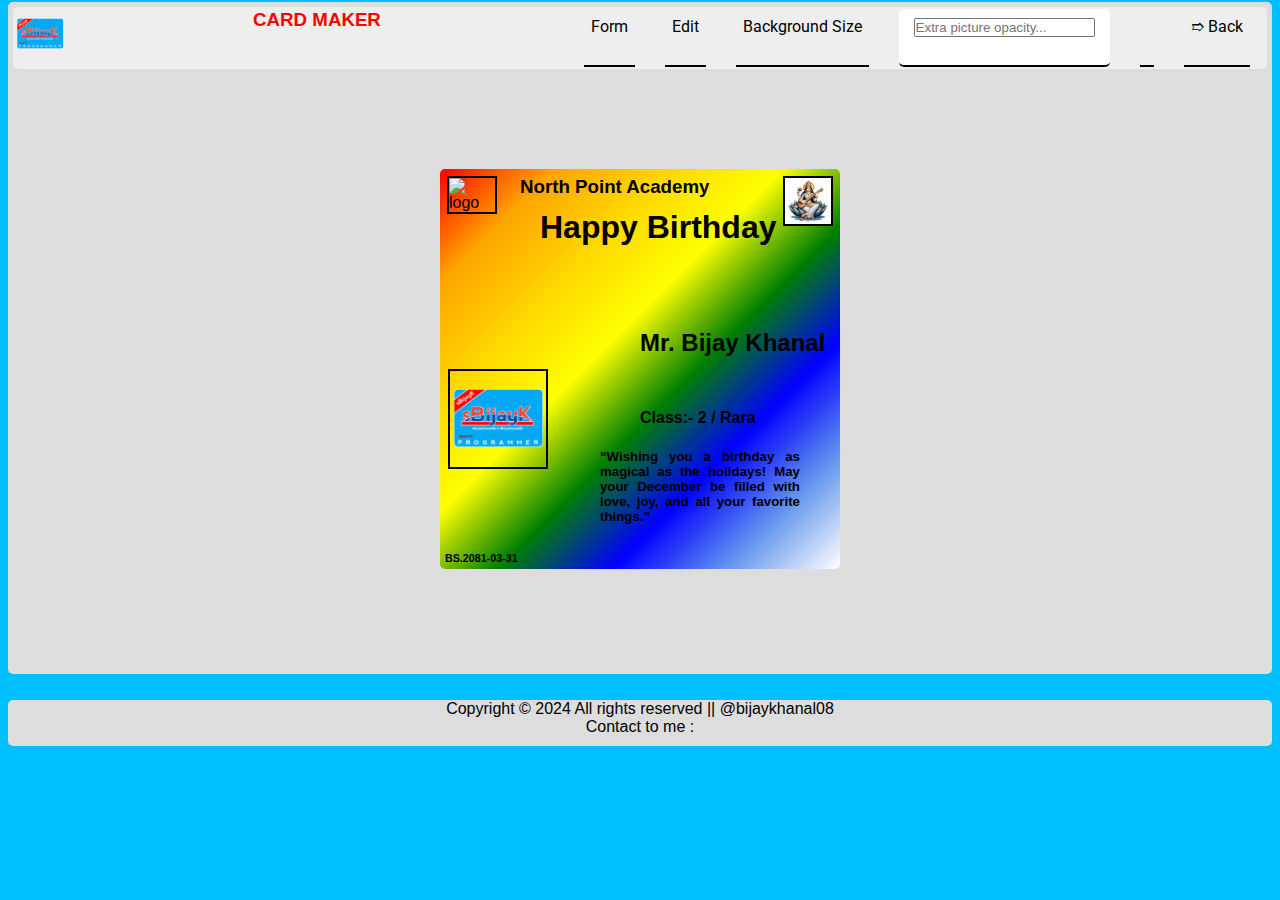
==== commit 71f41700: "Update card.html" ====
--- a/card.html
+++ b/card.html
@@ -38,6 +38,8 @@
     
     <li onclick="Edit()" id="ED">Edit</li>
     <li onclick="BS()" id="BS">Background Size</li>
+            <li><input type="text" placeholder="Extra picture opacity..." oninput="opae()" id="opae"></li>
+
 <li id="dwn"> <i class="fa-solid fa-download"></i>
 </li>
     <li onclick="Back()">➱ Back</li>
@@ -849,6 +851,11 @@
     cropper.destroy();
   });
 </script>
+  <script>
+  function opae(){
+    document.querySelector('#Smata').style.opacity = document.querySelector('#opae').value + "%";
+  }
+</script>
 </body>
 <footer>  
 <p>Copyright &copy; 2024 All rights reserved || @bijaykhanal08</p>
